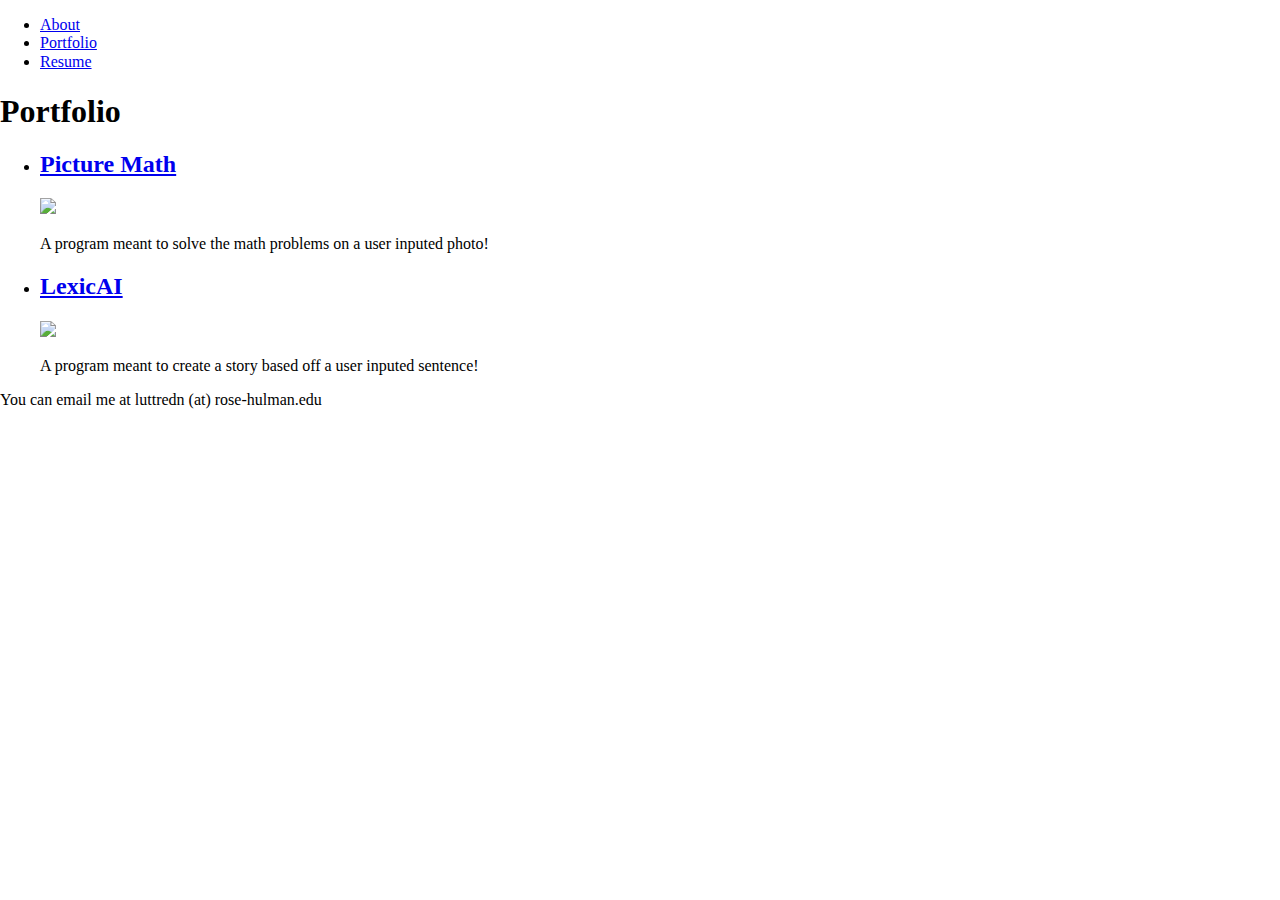
==== portfolio.html @ a3f8155a "portfolio and resume" ====
<!DOCTYPE html>
<html lang="en">

<head>
    <meta charset="utf-8" />
    <meta name="viewport" content="width=device-width, initial-scale=1" />
    <title>Dylan Luttrell's Portfolio</title>
    <link rel="stylesheet" href="styles/normalize.css" />
    <link rel="stylesheet" href="styles/main.css" />
    <link rel="icon" href="images/favicon.png" />
</head>

<body id="portfolio">
    <!-- Your content goes here -->
    <nav>
        <ul>
            <li><a href="index.html">About</a></li>
            <li><a href="portfolio.html">Portfolio</a></li>
            <li><a href="resume.html">Resume</a></li>
        </ul>
    </nav>
    <main>
        <h1>Portfolio</h1>
        <ul id="portfolioItems">
            <li>
                <h2><a href="#">Picture Math</a></h2>
                <img src="images/projects/picture-math.png" />
                <p>A program meant to solve the math problems on a user inputed photo!</p>
            </li>
            <li>
                <h2><a href="#">LexicAI</a></h2>
                <img src="images/projects/lexicai.png" />
                <p>A program meant to create a story based off a user inputed sentence!</p>
            </li>
        </ul>
    </main>
    <footer>
        You can email me at luttredn (at) rose-hulman.edu
    </footer>
    <script src="scripts/main.js"></script>
</body>

</html>
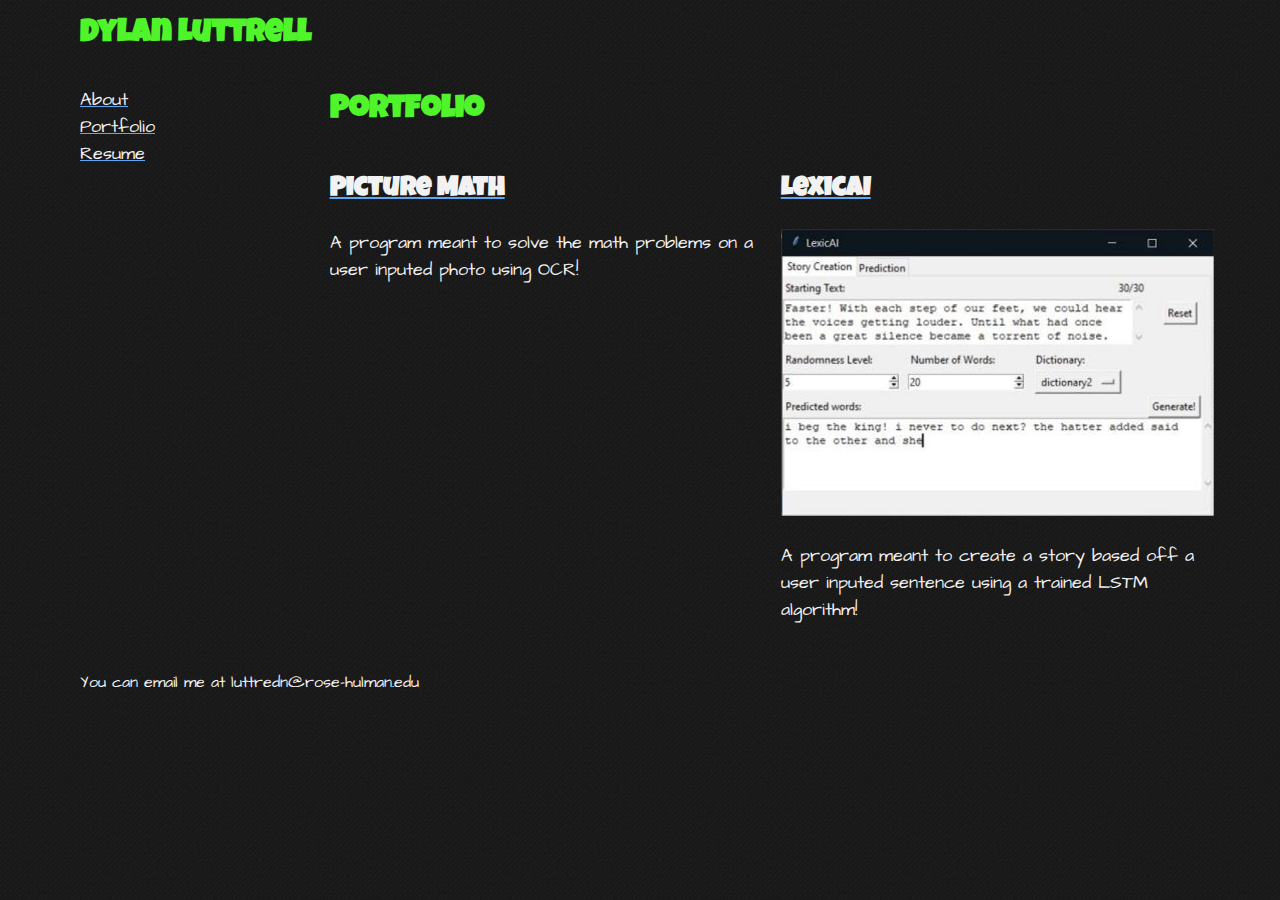
==== commit 273470fb: "portfolio part 2" ====
--- a/portfolio.html
+++ b/portfolio.html
@@ -8,10 +8,14 @@
     <link rel="stylesheet" href="styles/normalize.css" />
     <link rel="stylesheet" href="styles/main.css" />
     <link rel="icon" href="images/favicon.png" />
+    
 </head>
 
 <body id="portfolio">
     <!-- Your content goes here -->
+    <header>
+        <h1>Dylan Luttrell</h1>
+    </header>
     <nav>
         <ul>
             <li><a href="index.html">About</a></li>
@@ -24,18 +28,18 @@
         <ul id="portfolioItems">
             <li>
                 <h2><a href="#">Picture Math</a></h2>
-                <img src="images/projects/picture-math.png" />
-                <p>A program meant to solve the math problems on a user inputed photo!</p>
+                <!-- <img src="images/projects/picture-math.png" /> -->
+                <p>A program meant to solve the math problems on a user inputed photo using OCR!</p>
             </li>
             <li>
                 <h2><a href="#">LexicAI</a></h2>
-                <img src="images/projects/lexicai.png" />
-                <p>A program meant to create a story based off a user inputed sentence!</p>
+                <img src="images/projects/lexicai.PNG" />
+                <p>A program meant to create a story based off a user inputed sentence using a trained LSTM algorithm!</p>
             </li>
         </ul>
     </main>
     <footer>
-        You can email me at luttredn (at) rose-hulman.edu
+        You can email me at luttredn&#64;rose-hulman.edu
     </footer>
     <script src="scripts/main.js"></script>
 </body>
--- a/styles/main.css
+++ b/styles/main.css
@@ -0,0 +1,125 @@
+@import url('https://fonts.googleapis.com/css2?family=Architects+Daughter&family=Luckiest+Guy&display=swap');
+
+
+:root {
+    --vertical-space: 1rem;
+    --horizontal-space: 3rem;
+
+    --dark-color: #262626;
+    --body-color: #F2F2F2;
+    --heading-color: #4FF52A;
+    --contrast-color: #5BA6F5;
+}
+
+
+body#about img {
+    height: 15em;
+    /* line-break: loose; */
+}
+
+p, li, dl > * {
+    max-width: 50em;
+    font-size: 18px;
+    line-height: 1.5;
+    font-family: 'Architects Daughter', cursive;
+}
+
+h1, h2, h3 {
+    line-height: 1.2;
+    font-family: 'Luckiest Guy', cursive;
+    color: var(--heading-color);
+}
+
+h3 {
+    font-family: 'Architects Daughter', cursive;
+    color: var(--body-color);
+}
+
+a {
+    color: var(--body-color);
+    text-decoration-color: var(--contrast-color);
+}
+
+a:hover {
+    color: var(--contrast-color);
+}
+
+body {
+    display: grid;
+    grid-template-areas: "head head"
+        "nav nav"
+        "main main"
+        "foot foot";
+    grid-template-columns: 1fr 4fr;
+    grid-template-rows: auto auto 1fr auto;
+    font-family: 'Architects Daughter', cursive;
+    padding-left: 2em;
+    background-image: url("../images/txture.png");
+    color: var(--body-color)
+}
+
+@media screen and (min-width: 26em) {
+    body {
+        grid-template-areas: "head head"
+            "nav main"
+            "foot foot";
+    }
+}
+
+body>* {
+    padding-left: var(--horizontal-space);
+    padding-right: var(--horizontal-space);
+}
+
+body>header {
+    grid-area: head;
+}
+
+body>nav {
+    grid-area: nav;
+}
+
+body>nav ul {
+    grid-area: none;
+    padding: 0;
+    list-style: none;
+}
+
+body>main {
+    grid-area: main;
+}
+
+body>footer {
+    grid-area: foot;
+}
+
+header,
+footer {
+    padding-top: var(--vertical-space);
+    padding-bottom: var(--vertical-space);
+}
+
+header h1,
+footer h1 {
+    margin: 0;
+}
+
+
+body#portfolio ul#portfolioItems {
+    display: flex;
+    flex-wrap: wrap;
+    flex: 1;
+    list-style-type: none;
+    padding: 0;
+}
+
+@media screen and (min-width: 26em) {
+    body#portfolio ul#portfolioItems li {
+        flex-basis: 48%;
+        padding-right: 2%;
+    }
+}
+
+body#portfolio ul#portfolioItems li img {
+    max-width: 100%;
+}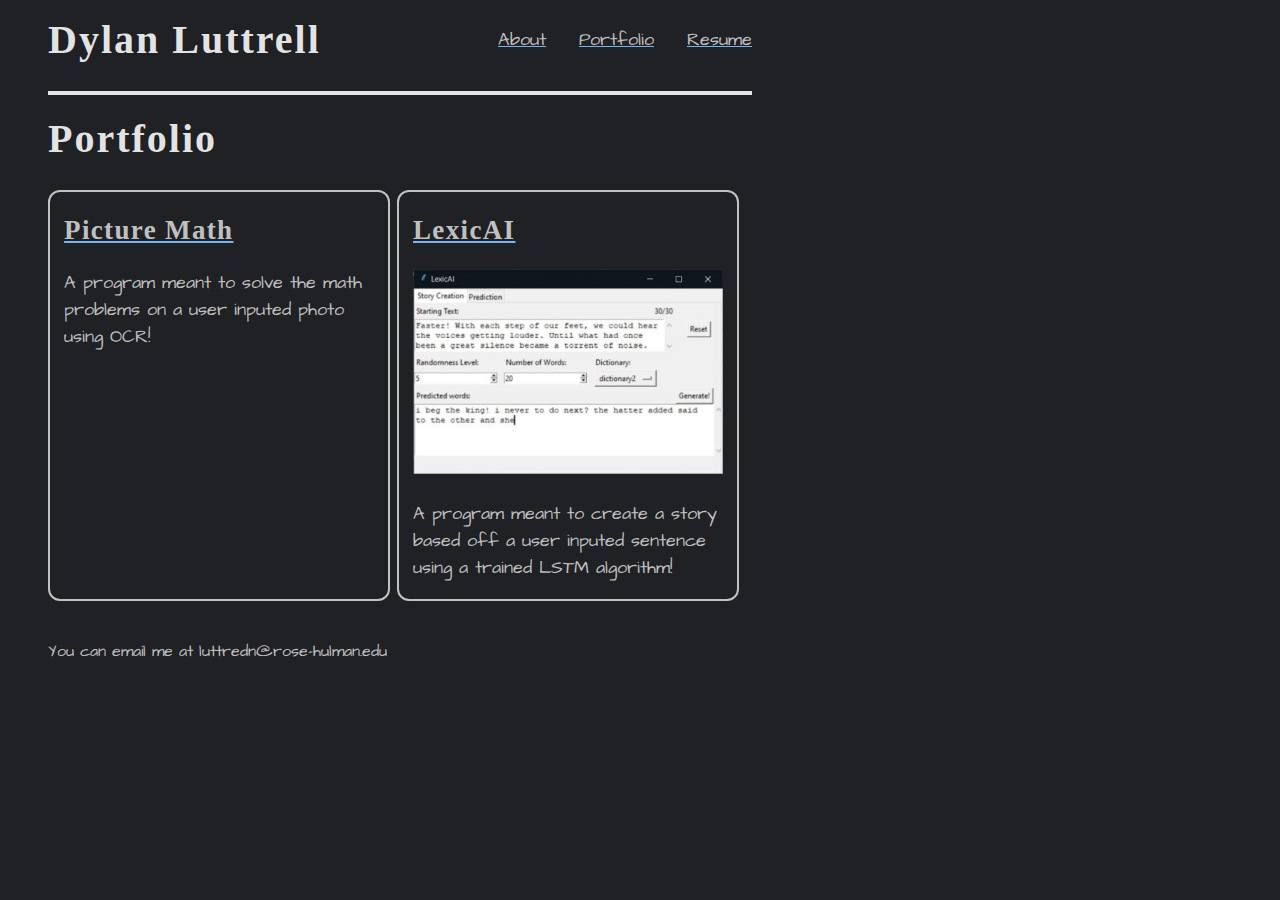
==== commit 883032b2: "final commit" ====
--- a/portfolio.html
+++ b/portfolio.html
@@ -33,7 +33,7 @@
             </li>
             <li>
                 <h2><a href="#">LexicAI</a></h2>
-                <img src="images/projects/lexicai.PNG" />
+                <img src="images/projects/lexicai.PNG" alt="lexicai.png" />
                 <p>A program meant to create a story based off a user inputed sentence using a trained LSTM algorithm!</p>
             </li>
         </ul>
@@ -41,6 +41,11 @@
     <footer>
         You can email me at luttredn&#64;rose-hulman.edu
     </footer>
+
+    <div class="scroll">
+        <button><img src="arrow.png"></button>
+    </div>
+
     <script src="scripts/main.js"></script>
 </body>
 
--- a/styles/main.css
+++ b/styles/main.css
@@ -1,4 +1,5 @@
-@import url('https://fonts.googleapis.com/css2?family=Architects+Daughter&family=Luckiest+Guy&display=swap');
+@import url('https://fonts.googleapis.com/css2?family=Architects+Daughter&family=Chewy&display=swap');
+/* @import url('https://fonts.googleapis.com/css2?family=Chewy&display=swap'); */
 
 
 :root {
@@ -6,37 +7,53 @@
     --horizontal-space: 3rem;
 
     --dark-color: #262626;
-    --body-color: #F2F2F2;
-    --heading-color: #4FF52A;
-    --contrast-color: #5BA6F5;
-}
-
+    --high-emphasis-color: #FFFFFFE2;
+    --medium-emphasis-color: #FFFFFFB9;
+    --disabled-color: #FFFFFF66;
+
+    /* --heading-color: #4FF52A; */
+    /* --heading-color: #FFFFFF; */
+    /* --contrast-color: #5BA6F5; */
+    --contrast-color: #73B5F7;
+}
 
 body#about img {
     height: 15em;
-    /* line-break: loose; */
-}
-
-p, li, dl > * {
+    margin-right: 2em;
+    float: left;
+    box-shadow: -3px 2px 4px -1px #000000;
+}
+
+p,
+li,
+dl>* {
+    /* opacity: 38%; */
     max-width: 50em;
     font-size: 18px;
     line-height: 1.5;
     font-family: 'Architects Daughter', cursive;
 }
 
-h1, h2, h3 {
+h1,
+h2,
+h3 {
     line-height: 1.2;
-    font-family: 'Luckiest Guy', cursive;
-    color: var(--heading-color);
+    font-family: 'Chewy', cursive;
+    letter-spacing: 0.05em;
+    color: var(--high-emphasis-color);
+}
+
+h1 {
+    font-size: 2.5em;
 }
 
 h3 {
     font-family: 'Architects Daughter', cursive;
-    color: var(--body-color);
+    color: var(--medium-emphasis-color);
 }
 
 a {
-    color: var(--body-color);
+    color: var(--medium-emphasis-color);
     text-decoration-color: var(--contrast-color);
 }
 
@@ -45,23 +62,27 @@
 }
 
 body {
+    max-width: 50rem;
     display: grid;
     grid-template-areas: "head head"
         "nav nav"
         "main main"
         "foot foot";
-    grid-template-columns: 1fr 4fr;
+    grid-template-columns: auto 2fr;
     grid-template-rows: auto auto 1fr auto;
     font-family: 'Architects Daughter', cursive;
-    padding-left: 2em;
-    background-image: url("../images/txture.png");
-    color: var(--body-color)
-}
-
-@media screen and (min-width: 26em) {
+
+    /* background-image: url("../images/txture.png"); */
+    background-color: #202124;
+    color: var(--medium-emphasis-color)
+}
+
+@media screen and (min-width: 34em) {
+
     body {
-        grid-template-areas: "head head"
-            "nav main"
+        /* padding-left: 2em; */
+        grid-template-areas: "head nav"
+            "main main"
             "foot foot";
     }
 }
@@ -71,6 +92,8 @@
     padding-right: var(--horizontal-space);
 }
 
+
+
 body>header {
     grid-area: head;
 }
@@ -80,13 +103,26 @@
 }
 
 body>nav ul {
-    grid-area: none;
-    padding: 0;
-    list-style: none;
+    float: right;
+    padding-top: var(--vertical-space);
+    padding-left: 0;
+    line-height: 3;
+    margin: 0;
+}
+
+body>nav ul li {
+    display: inline-block;
+    padding-left: 1.5em;
+    vertical-align: center;
 }
 
 body>main {
     grid-area: main;
+}
+
+body>main>*:first-child {
+    border-top: 4px solid var(--high-emphasis-color);
+    padding-top: 0.5em;
 }
 
 body>footer {
@@ -99,11 +135,35 @@
     padding-bottom: var(--vertical-space);
 }
 
+header {
+    padding-bottom: 0;
+}
+
 header h1,
 footer h1 {
     margin: 0;
 }
 
+@media screen and (max-width: 34em) {
+    header h1 {
+        text-align: center;
+    }
+
+    body>nav ul {
+        float: none;
+        display: flex;
+        flex-wrap: wrap;
+        flex: 1;
+        grid-template-columns: auto auto;
+        justify-content: center;
+    }
+
+    body>nav ul li {
+        padding-left: 0.75em;
+        padding-right: 0.75em;
+    }
+
+}
 
 body#portfolio ul#portfolioItems {
     display: flex;
@@ -113,13 +173,43 @@
     padding: 0;
 }
 
-@media screen and (min-width: 26em) {
+body#portfolio ul#portfolioItems li {
+    border: 2px solid var(--medium-emphasis-color);
+    border-radius: 12px;
+    margin-bottom: 0.5em;
+    flex-wrap: wrap;
+
+    padding-right: 4%;
+    padding-left: 4%;
+}
+
+@media screen and (min-width: 34em) {
     body#portfolio ul#portfolioItems li {
-        flex-basis: 48%;
+        margin-right: 1%;
+        flex-basis: 44%;
         padding-right: 2%;
+        padding-left: 2%;
     }
 }
 
 body#portfolio ul#portfolioItems li img {
     max-width: 100%;
+}
+
+body#resume h2 {
+    border-top: 2px solid var(--medium-emphasis-color);
+}
+
+header, main, footer {
+    z-index: 1;
+    position: inherit;
+}
+
+.scroll {
+    z-index: 2;
+    display: none;
+    position: absolute;
+    width: auto;
+    left: 100%;
+    top: 80%;
 }